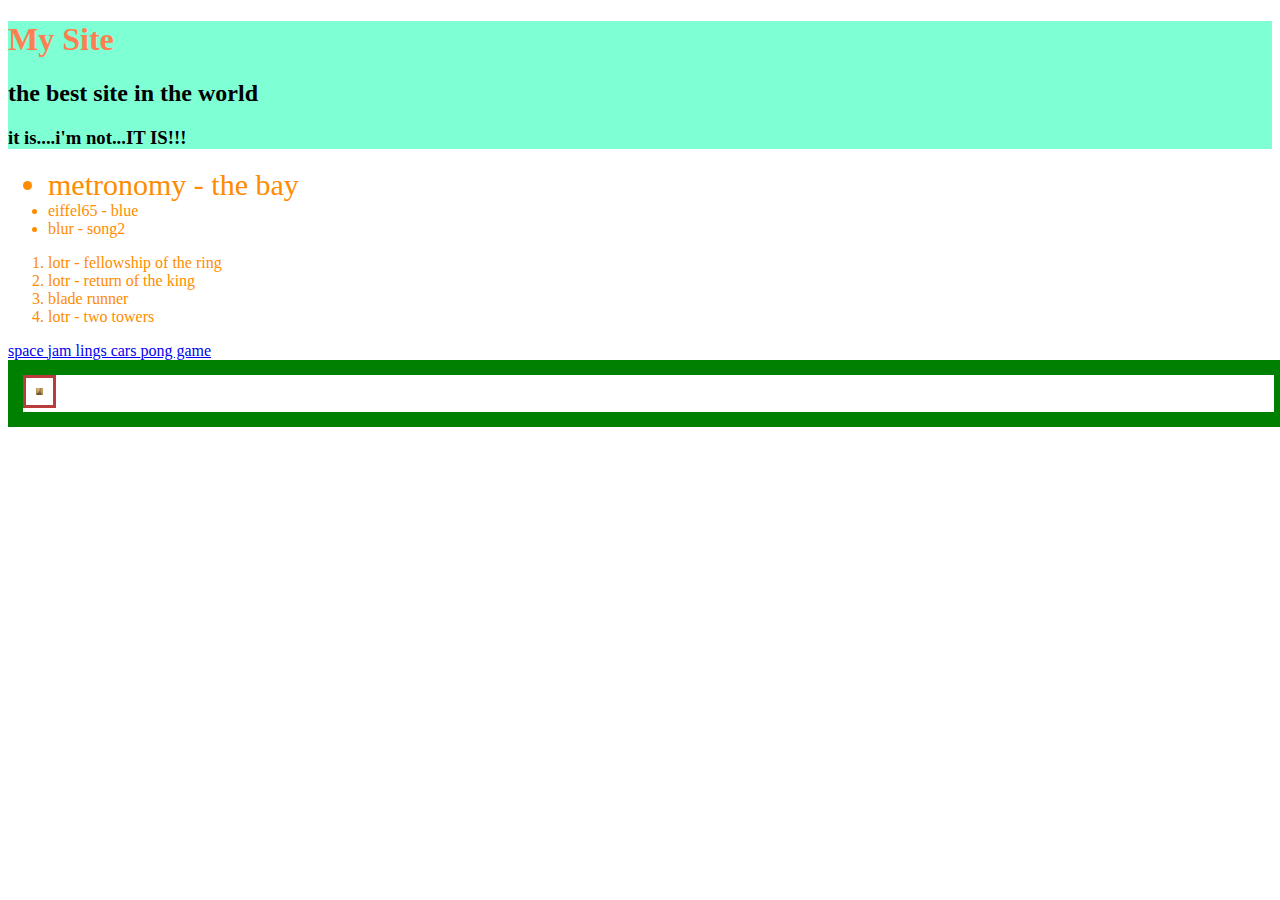
==== index.html @ d39a76fc "adding files" ====
<!DOCTYPE html>
<html lang="en">

<head>
    <meta charset="UTF-8">
    <meta name="viewport" content="width=device-width, initial-scale=1.0">
    <link href="./main.css" rel="stylesheet">
    <title>my sight</title>
</head>

<body>
    <div>
        <div id="headings">
            <h1>My Site</h1>
            <h2>the best site in the world</h2>
            <h3>it is....i'm not...IT IS!!!</h3>
        </div>
        <div>
            <div>
                <ul>
                    <li class="mainText bigText">metronomy - the bay</li>
                    <li class="mainText">eiffel65 - blue</li>
                    <li class="mainText">blur - song2</li>
                </ul>
            </div>
            <div>
                <ol>
                    <li class="mainText">lotr - fellowship of the ring</li>
                    <li class="mainText">lotr - return of the king</li>
                    <li class="mainText">blade runner</li>
                    <li class="mainText">lotr - two towers</li>
                </ol>
            </div>
        </div>
    </div>
    <div>
        <nav>
            <a href="https://www.spacejam.com/1996/" target="_blank">
                space jam
            </a>
            <a href="https://www.lingscars.com/" target="_blank">
                lings cars
            </a>
            <a href="https://www.ponggame.org/" target="_blank">
                pong game
            </a>
        </nav>
    </div>
    <div id="imageContainer">
        <img 
        src="./images/feathers-mcgraw.jpg" 
        alt="feathers mcgraw"
        />
    </div>
</body>

</html>
---- main.css ----
h1 {
    color: coral;
}

#headings {
    background-color: aquamarine;
}

.mainText {
    color: darkorange;
}
.bigText {
    font-size: 30px;
}

#imageContainer {
    width: 99%;
    border: solid green 15px;
}

img {
    /* border-color: red;
    border-style: solid;
    border-width: 3px; */
    box-sizing: border-box;
    padding: 10px;
    border: 3px solid hwb(0 23% 27%);
    width: 33px;
}
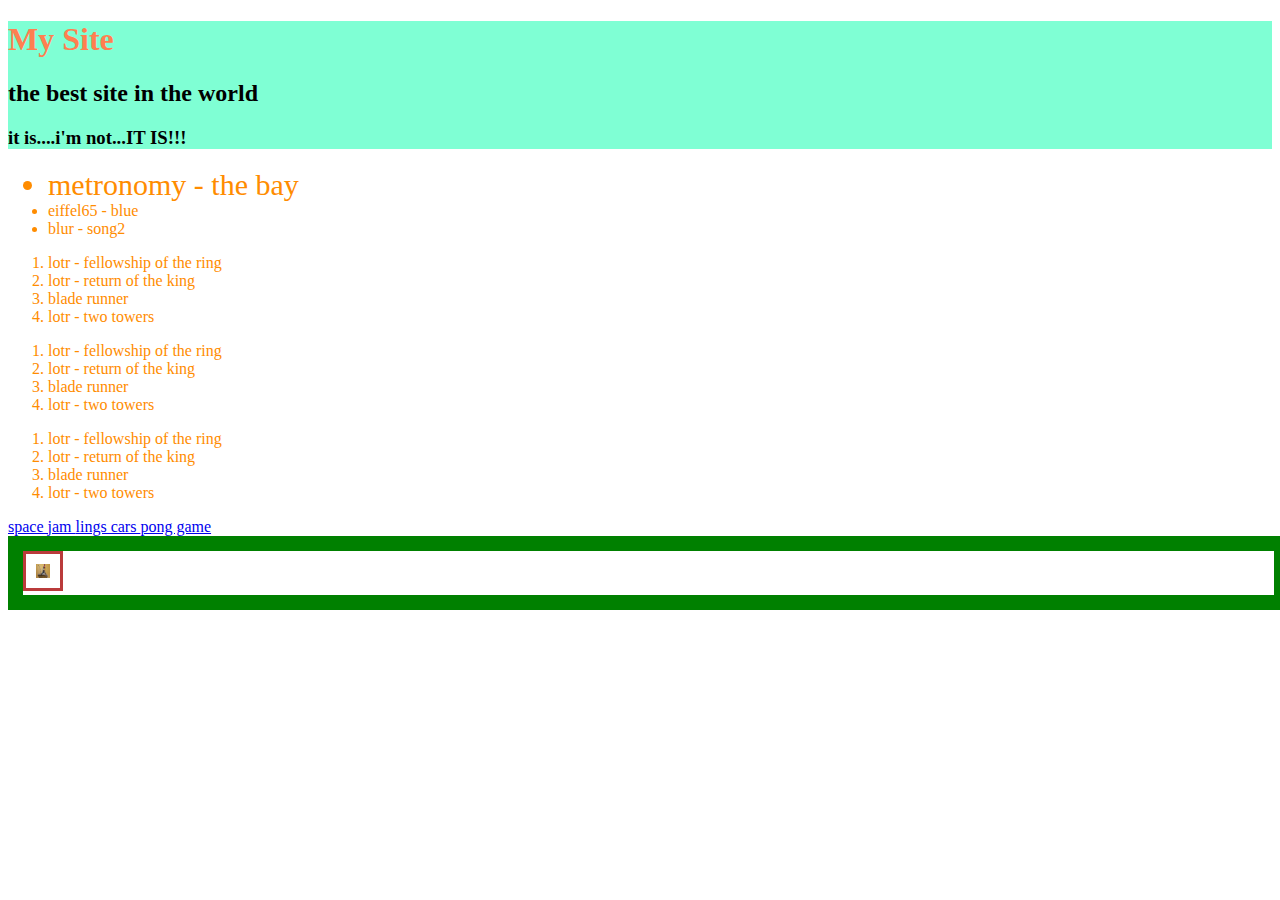
==== commit 72a9b683: "Update index.html" ====
--- a/index.html
+++ b/index.html
@@ -31,6 +31,22 @@
                     <li class="mainText">lotr - two towers</li>
                 </ol>
             </div>
+            <div>
+                <ol>
+                    <li class="mainText">lotr - fellowship of the ring</li>
+                    <li class="mainText">lotr - return of the king</li>
+                    <li class="mainText">blade runner</li>
+                    <li class="mainText">lotr - two towers</li>
+                </ol>
+            </div>
+            <div>
+                <ol>
+                    <li class="mainText">lotr - fellowship of the ring</li>
+                    <li class="mainText">lotr - return of the king</li>
+                    <li class="mainText">blade runner</li>
+                    <li class="mainText">lotr - two towers</li>
+                </ol>
+            </div>
         </div>
     </div>
     <div>
--- a/main.css
+++ b/main.css
@@ -28,3 +28,6 @@
     width: 33px;
 }
 
+img {
+    width: 40px;
+}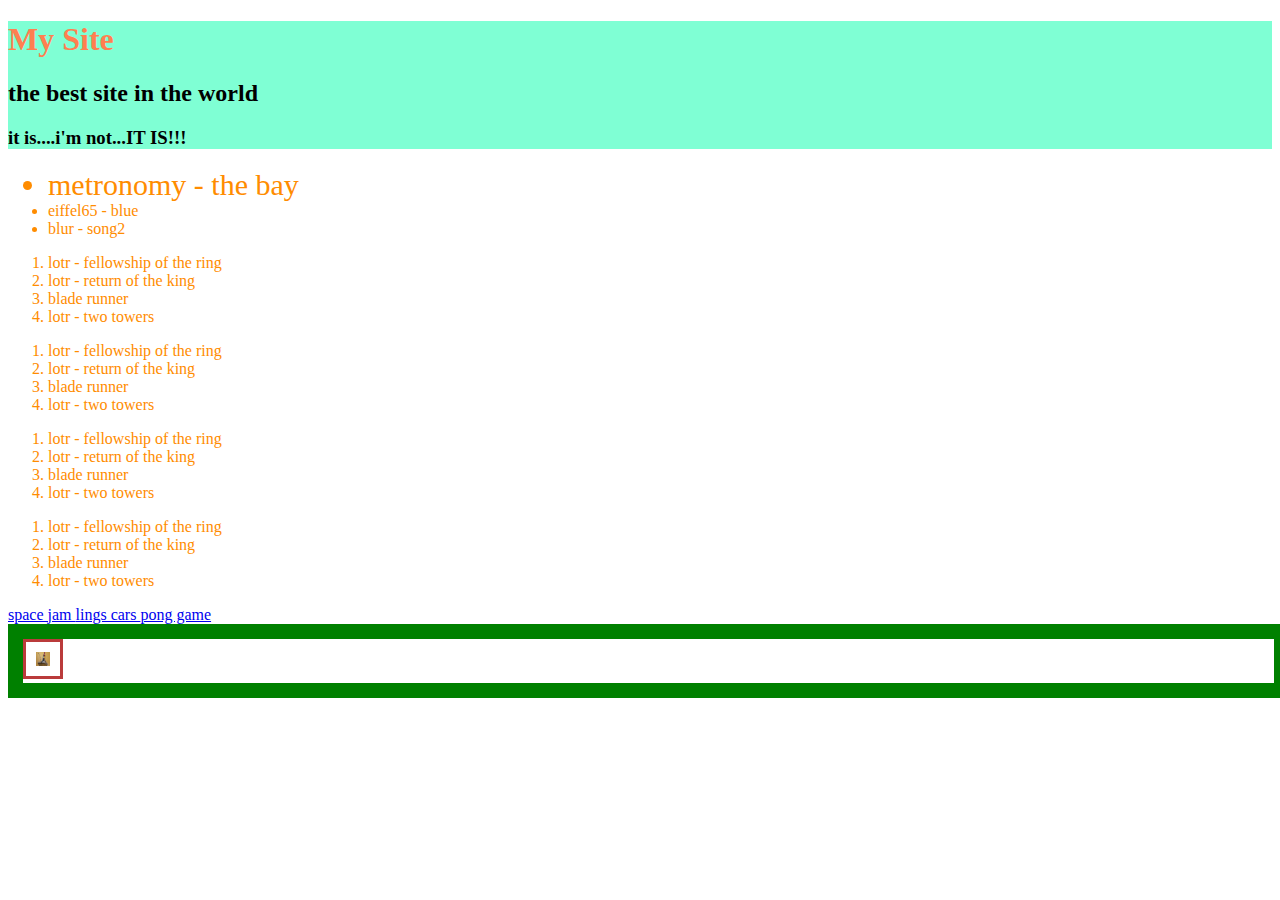
==== commit 7a5eecdd: "added more html" ====
--- a/index.html
+++ b/index.html
@@ -47,6 +47,14 @@
                     <li class="mainText">lotr - two towers</li>
                 </ol>
             </div>
+            <div>
+                <ol>
+                    <li class="mainText">lotr - fellowship of the ring</li>
+                    <li class="mainText">lotr - return of the king</li>
+                    <li class="mainText">blade runner</li>
+                    <li class="mainText">lotr - two towers</li>
+                </ol>
+            </div>
         </div>
     </div>
     <div>
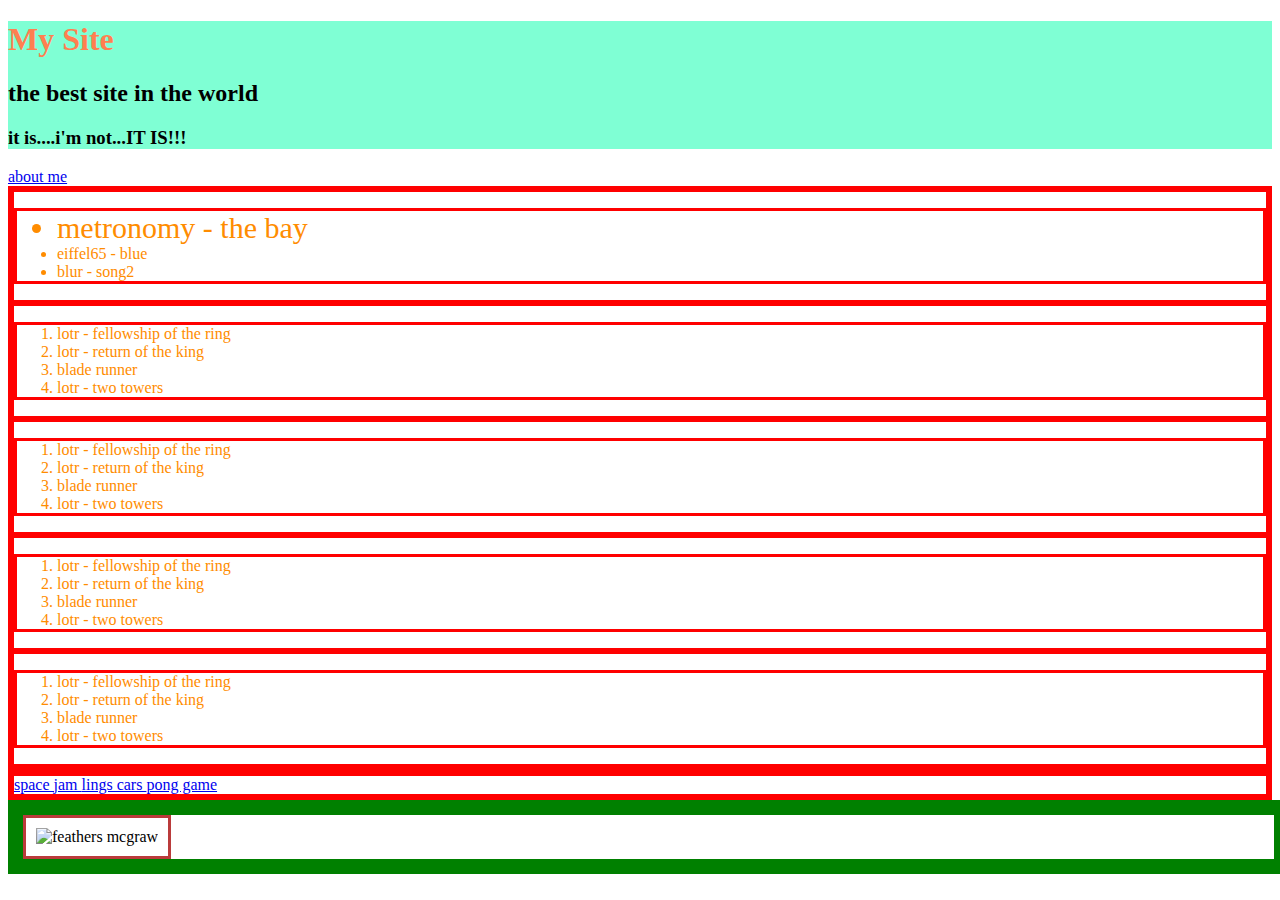
==== commit 53265c5f: "added about me" ====
--- a/index.html
+++ b/index.html
@@ -16,49 +16,55 @@
             <h3>it is....i'm not...IT IS!!!</h3>
         </div>
         <div>
-            <div>
-                <ul>
+            <nav>
+                <a href="./aboutMe.html">about me</a>
+            </nav>
+        </div>
+        <div class="border">
+            <div class="border">
+                <ul class="border">
                     <li class="mainText bigText">metronomy - the bay</li>
                     <li class="mainText">eiffel65 - blue</li>
                     <li class="mainText">blur - song2</li>
                 </ul>
             </div>
-            <div>
-                <ol>
+            <div class="border">
+                <ol class="border">
                     <li class="mainText">lotr - fellowship of the ring</li>
                     <li class="mainText">lotr - return of the king</li>
                     <li class="mainText">blade runner</li>
                     <li class="mainText">lotr - two towers</li>
                 </ol>
             </div>
-            <div>
-                <ol>
+            <div class="border">
+                <ol class="border">
                     <li class="mainText">lotr - fellowship of the ring</li>
                     <li class="mainText">lotr - return of the king</li>
                     <li class="mainText">blade runner</li>
                     <li class="mainText">lotr - two towers</li>
                 </ol>
             </div>
-            <div>
-                <ol>
+            <div class="border">
+                <ol class="border">
                     <li class="mainText">lotr - fellowship of the ring</li>
                     <li class="mainText">lotr - return of the king</li>
                     <li class="mainText">blade runner</li>
                     <li class="mainText">lotr - two towers</li>
                 </ol>
             </div>
-            <div>
-                <ol>
+            <div class="border">
+                <ol class="border">
                     <li class="mainText">lotr - fellowship of the ring</li>
                     <li class="mainText">lotr - return of the king</li>
                     <li class="mainText">blade runner</li>
                     <li class="mainText">lotr - two towers</li>
                 </ol>
             </div>
+
         </div>
     </div>
-    <div>
-        <nav>
+    <div class="border">
+        <nav class="border">
             <a href="https://www.spacejam.com/1996/" target="_blank">
                 space jam
             </a>
@@ -72,7 +78,7 @@
     </div>
     <div id="imageContainer">
         <img 
-        src="./images/feathers-mcgraw.jpg" 
+        src="./images/Feathers-mcgraw.jpg" 
         alt="feathers mcgraw"
         />
     </div>
--- a/main.css
+++ b/main.css
@@ -29,5 +29,9 @@
 }
 
 img {
-    width: 40px;
+    width: 200px;
+}
+
+.border {
+    border: solid 3px red;
 }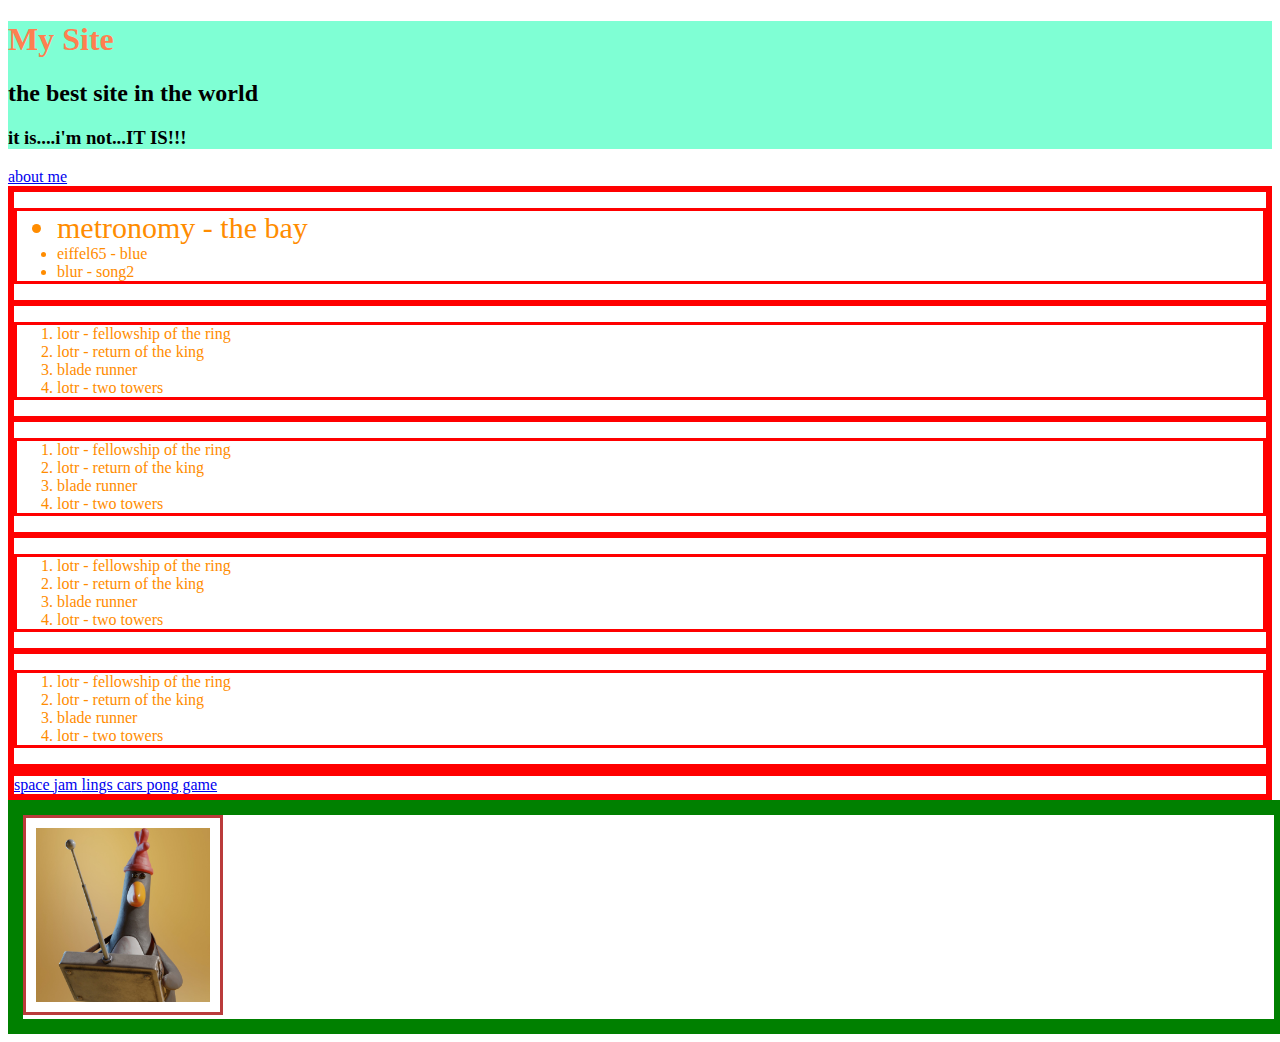
==== commit c5b6e7cb: "updated image path" ====
--- a/index.html
+++ b/index.html
@@ -78,7 +78,7 @@
     </div>
     <div id="imageContainer">
         <img 
-        src="./images/Feathers-mcgraw.jpg" 
+        src="./images/feathers-mcgraw.jpg" 
         alt="feathers mcgraw"
         />
     </div>
